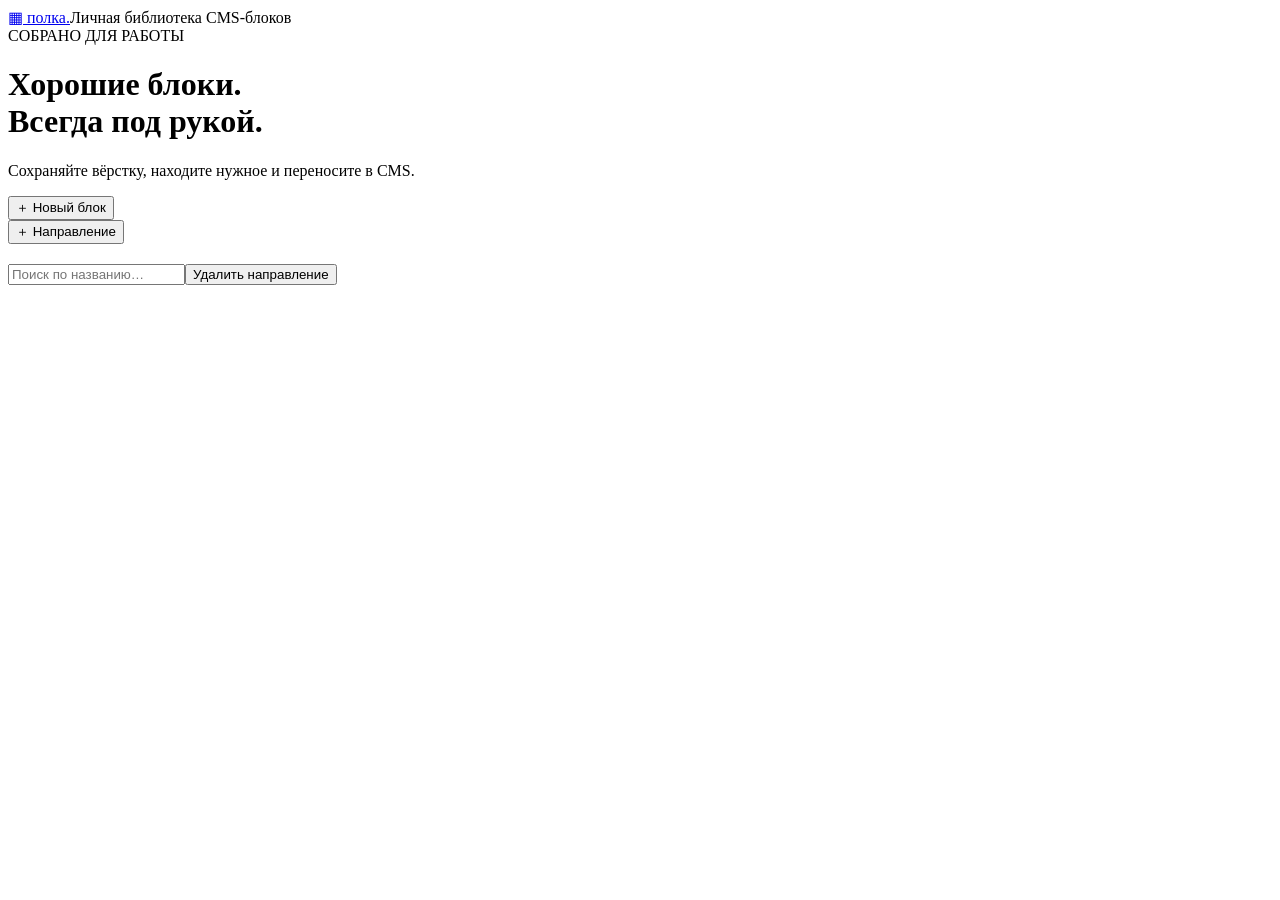
==== static/index.html @ 34053ebc "Add CMS block library with Google Apps Script deployment" ====
<!doctype html>
<html lang="ru">
<head><meta charset="utf-8"><meta name="viewport" content="width=device-width,initial-scale=1"><title>Полка — CMS блоки</title><link rel="stylesheet" href="/style.css"></head>
<body>
<header><a class="brand" href="/">▦ <span>полка<span class="dot">.</span></span></a><span class="subtitle">Личная библиотека CMS-блоков</span></header>
<main>
<div class="heading"><div><div class="eyebrow">СОБРАНО ДЛЯ РАБОТЫ</div><h1>Хорошие блоки.<br><span>Всегда под рукой.</span></h1><p>Сохраняйте вёрстку, находите нужное и переносите в CMS.</p></div><button id="addBlock" class="primary">＋ Новый блок</button></div>
<nav aria-label="Направления"><div id="tabs"></div><button id="addCategory" class="quiet">＋ Направление</button></nav>
<div class="toolbar"><div><h2 id="categoryTitle"></h2><span id="count"></span></div><input id="search" type="search" placeholder="Поиск по названию…" aria-label="Поиск блоков"><button id="deleteCategory" class="quiet danger">Удалить направление</button></div>
<section id="cards" class="cards" aria-label="Блоки"></section>
<div id="empty" class="empty" hidden><div>▧</div><h3>Здесь начинается ваша коллекция</h3><p>Добавьте HTML и CSS первого блока — он появится здесь с предпросмотром.</p><button id="emptyAdd" class="primary">＋ Добавить блок</button></div>
</main>
<dialog id="editor"><form id="editForm"><div class="modalHeading"><div><div class="eyebrow">ВАША КОЛЛЕКЦИЯ</div><h2 id="editorTitle">Новый блок</h2></div><button type="button" id="closeEditor" class="quiet" aria-label="Закрыть">✕</button></div><label>Название<input id="blockName" required maxlength="160" placeholder="Например, цитата с акцентом"></label><label>Направление<select id="blockCategory"></select></label><div class="previewLabel">ПРЕДПРОСМОТР <span>обновляется при вводе</span></div><iframe id="livePreview" title="Предпросмотр блока" sandbox=""></iframe><div class="codeGrid"><label><span class="codeHeader">HTML<button type="button" data-copy="html" class="quiet">Копировать</button></span><textarea id="html" spellcheck="false" placeholder="<section>Ваш блок</section>"></textarea></label><label><span class="codeHeader">CSS<button type="button" data-copy="css" class="quiet">Копировать</button></span><textarea id="css" spellcheck="false" placeholder="section { padding: 24px; }"></textarea></label></div><footer><button type="button" id="deleteBlock" class="quiet danger">Удалить блок</button><span class="spacer"></span><button type="button" id="cancelEdit" class="quiet">Отмена</button><button type="submit" class="primary">Сохранить блок</button></footer></form></dialog>
<dialog id="categoryDialog"><form id="categoryForm"><h2>Новое направление</h2><label>Название<input id="categoryName" required maxlength="160" placeholder="Например, лендинги"></label><footer><button type="button" id="cancelCategory" class="quiet">Отмена</button><button class="primary">Добавить</button></footer></form></dialog>
<div id="toast" role="status" hidden></div><script src="/app.js"></script>
</body></html>
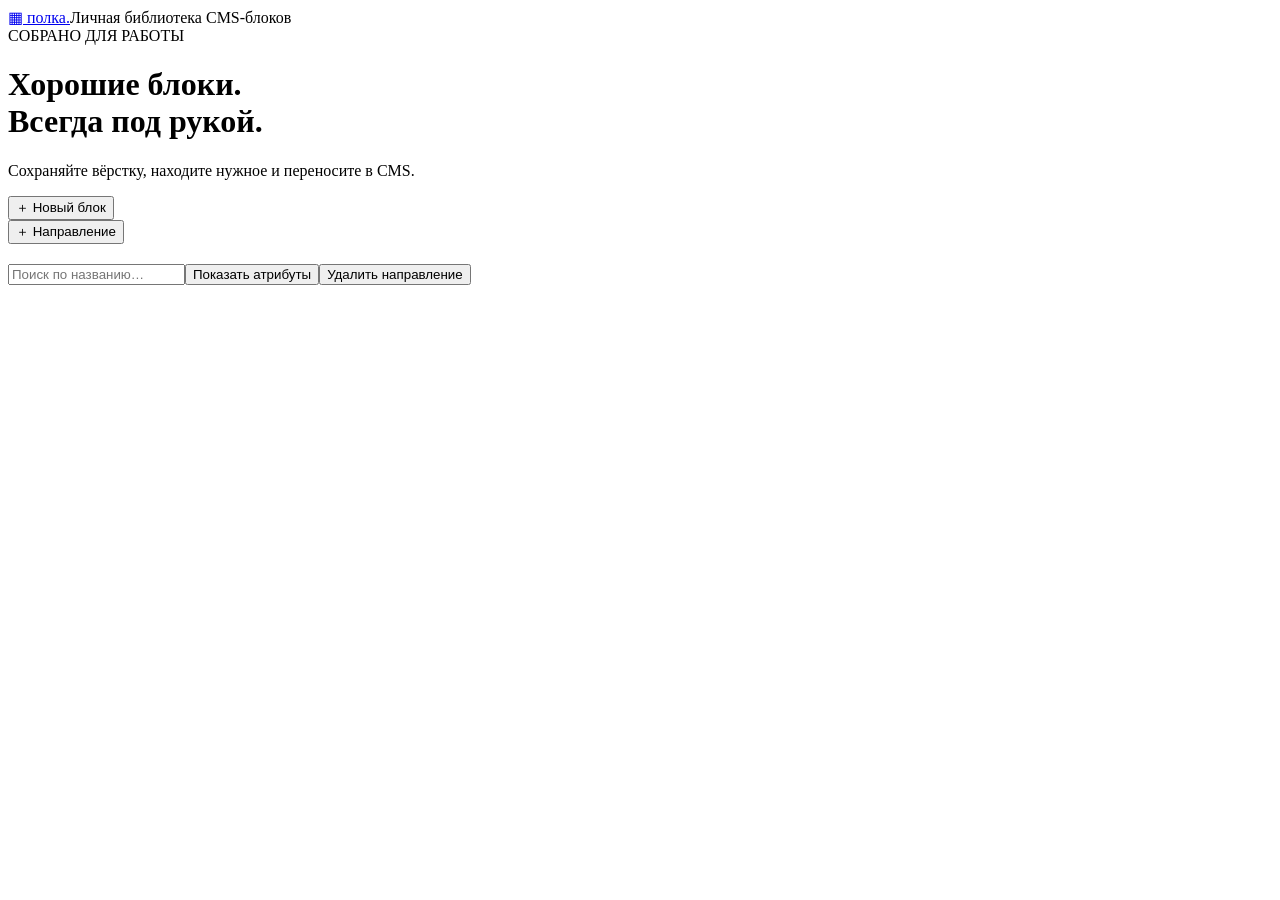
==== commit 70999731: "Add editable per-category Metrika attribute lists" ====
--- a/static/index.html
+++ b/static/index.html
@@ -6,11 +6,12 @@
 <main>
 <div class="heading"><div><div class="eyebrow">СОБРАНО ДЛЯ РАБОТЫ</div><h1>Хорошие блоки.<br><span>Всегда под рукой.</span></h1><p>Сохраняйте вёрстку, находите нужное и переносите в CMS.</p></div><button id="addBlock" class="primary">＋ Новый блок</button></div>
 <nav aria-label="Направления"><div id="tabs"></div><button id="addCategory" class="quiet">＋ Направление</button></nav>
-<div class="toolbar"><div><h2 id="categoryTitle"></h2><span id="count"></span></div><input id="search" type="search" placeholder="Поиск по названию…" aria-label="Поиск блоков"><button id="deleteCategory" class="quiet danger">Удалить направление</button></div>
+<div class="toolbar"><div><h2 id="categoryTitle"></h2><span id="count"></span></div><input id="search" type="search" placeholder="Поиск по названию…" aria-label="Поиск блоков"><button id="showAttributes" class="quiet">Показать атрибуты</button><button id="deleteCategory" class="quiet danger">Удалить направление</button></div>
 <section id="cards" class="cards" aria-label="Блоки"></section>
 <div id="empty" class="empty" hidden><div>▧</div><h3>Здесь начинается ваша коллекция</h3><p>Добавьте HTML и CSS первого блока — он появится здесь с предпросмотром.</p><button id="emptyAdd" class="primary">＋ Добавить блок</button></div>
 </main>
 <dialog id="editor"><form id="editForm"><div class="modalHeading"><div><div class="eyebrow">ВАША КОЛЛЕКЦИЯ</div><h2 id="editorTitle">Новый блок</h2></div><button type="button" id="closeEditor" class="quiet" aria-label="Закрыть">✕</button></div><label>Название<input id="blockName" required maxlength="160" placeholder="Например, цитата с акцентом"></label><label>Направление<select id="blockCategory"></select></label><div class="previewLabel">ПРЕДПРОСМОТР <span>обновляется при вводе</span></div><iframe id="livePreview" title="Предпросмотр блока" sandbox=""></iframe><div class="codeGrid"><label><span class="codeHeader">HTML<button type="button" data-copy="html" class="quiet">Копировать</button></span><textarea id="html" spellcheck="false" placeholder="<section>Ваш блок</section>"></textarea></label><label><span class="codeHeader">CSS<button type="button" data-copy="css" class="quiet">Копировать</button></span><textarea id="css" spellcheck="false" placeholder="section { padding: 24px; }"></textarea></label></div><footer><button type="button" id="deleteBlock" class="quiet danger">Удалить блок</button><span class="spacer"></span><button type="button" id="cancelEdit" class="quiet">Отмена</button><button type="submit" class="primary">Сохранить блок</button></footer></form></dialog>
 <dialog id="categoryDialog"><form id="categoryForm"><h2>Новое направление</h2><label>Название<input id="categoryName" required maxlength="160" placeholder="Например, лендинги"></label><footer><button type="button" id="cancelCategory" class="quiet">Отмена</button><button class="primary">Добавить</button></footer></form></dialog>
+<dialog id="attributesDialog"><form id="attributesForm"><div class="modalHeading"><h2 id="attributesTitle">Атрибуты направления</h2><button type="button" id="closeAttributes" class="quiet" aria-label="Закрыть атрибуты">✕</button></div><p>Памятка для ручной настройки кнопок в CMS. По одному пункту на строку.</p><label>Список атрибутов<textarea id="attributesText" maxlength="100000" spellcheck="false" placeholder="Название кнопки — идентификатор цели"></textarea></label><footer><button type="button" data-copy="attributesText" class="quiet">Копировать список</button><span class="spacer"></span><button type="button" id="cancelAttributes" class="quiet">Отмена</button><button type="submit" class="primary">Сохранить список</button></footer></form></dialog>
 <div id="toast" role="status" hidden></div><script src="/app.js"></script>
 </body></html>
